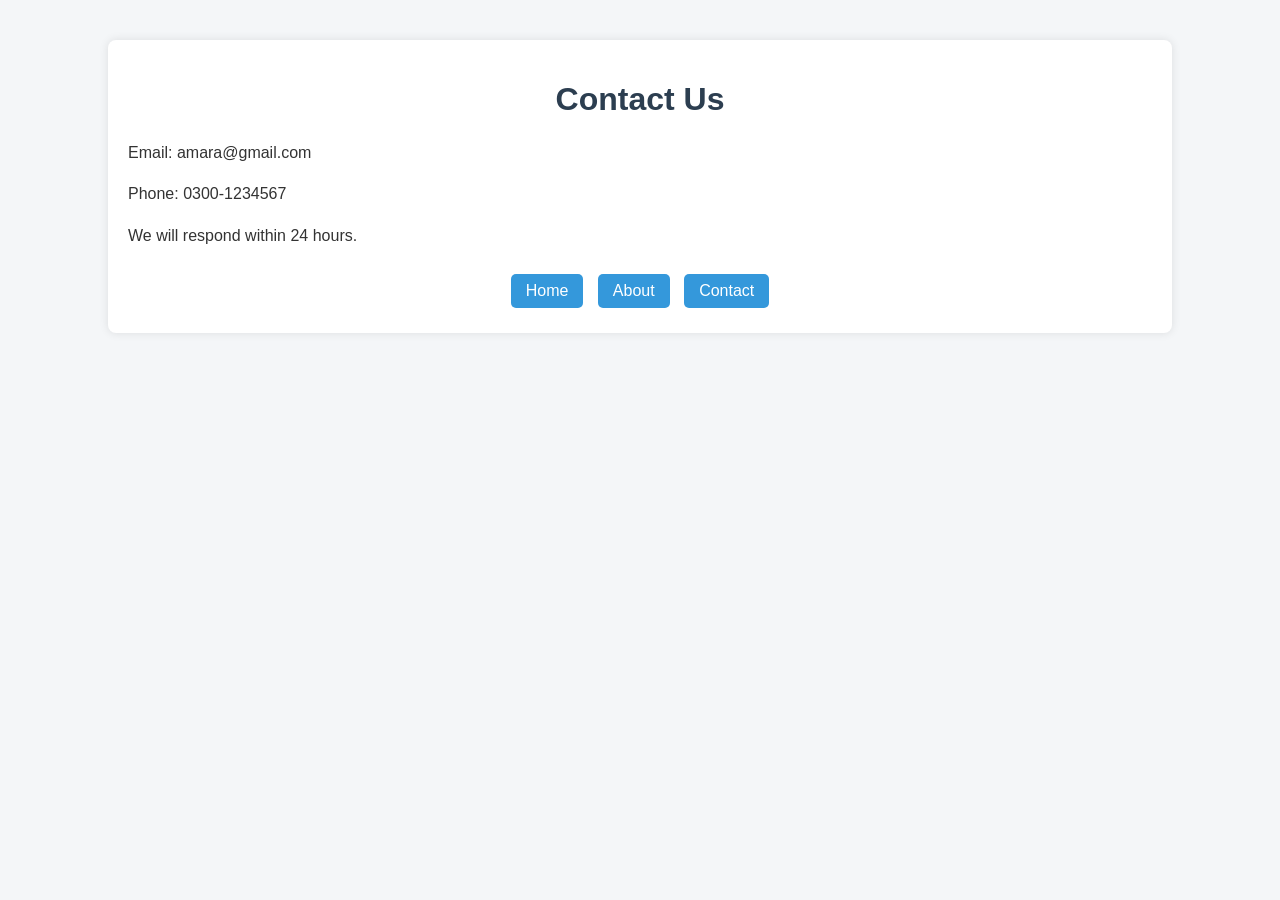
==== contact.html @ 964b938d "Initial commit - website setup" ====
<!DOCTYPE html>
<html>
<head>
    <title>Contact Page</title>
    <link rel="stylesheet" href="style.css">
</head>
<body>

<div class="container">
    <h1>Contact Us</h1>
    <p>Email: amara@gmail.com</p>
    <p>Phone: 0300-1234567</p>
    <p>We will respond within 24 hours.</p>

    <div class="nav">
        <a href="index.html">Home</a>
        <a href="about.html">About</a>
         <a href="contact.html">Contact</a>
    </div>
</div>

</body>
</html>
---- style.css ----
/* Reset basic spacing */
body {
    margin: 0;
    padding: 0;
    font-family: Arial, Helvetica, sans-serif;
    background-color: #f4f6f8;
    color: #333;
}

/* Page container */
.container {
    width: 80%;
    margin: auto;
    padding: 20px;
    background-color: white;
    margin-top: 40px;
    border-radius: 8px;
    box-shadow: 0 0 10px rgba(0,0,0,0.1);
}

/* Headings */
h1 {
    color: #2c3e50;
    text-align: center;
}

h2 {
    color: #34495e;
}

/* Paragraphs */
p {
    line-height: 1.6;
    font-size: 16px;
}

/* Navigation links */
.nav {
    text-align: center;
    margin-top: 20px;
}

.nav a {
    text-decoration: none;
    color: white;
    background-color: #3498db;
    padding: 8px 15px;
    margin: 5px;
    border-radius: 5px;
    display: inline-block;
}

.nav a:hover {
    background-color: #2980b9;
}
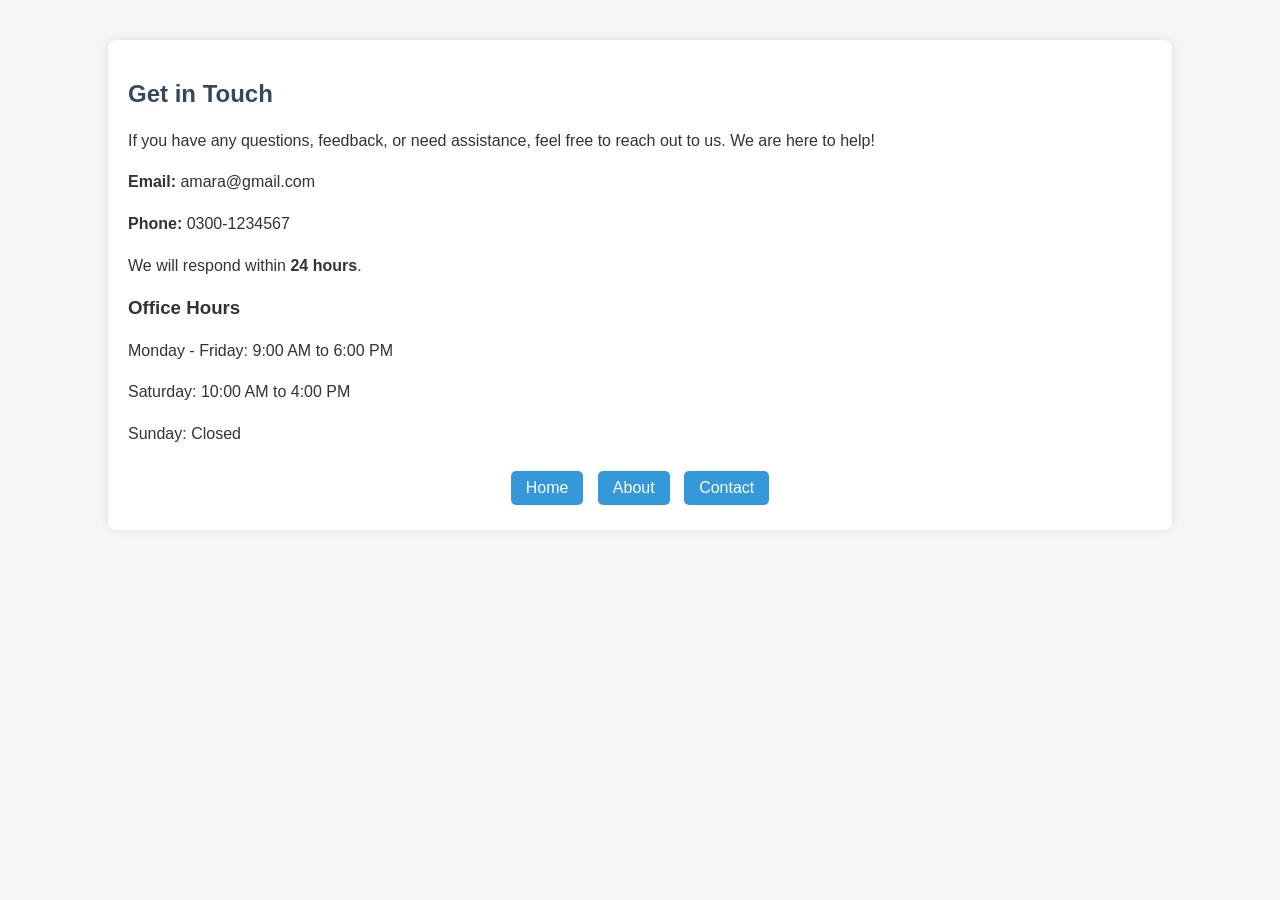
==== commit 439d2ea9: "Update contact.html with enhanced contact info and office hours" ====
--- a/contact.html
+++ b/contact.html
@@ -7,15 +7,23 @@
 <body>
 
 <div class="container">
-    <h1>Contact Us</h1>
-    <p>Email: amara@gmail.com</p>
-    <p>Phone: 0300-1234567</p>
-    <p>We will respond within 24 hours.</p>
+    <h2>Get in Touch</h2>  <!-- Updated heading -->
+
+    <p>If you have any questions, feedback, or need assistance, feel free to reach out to us. We are here to help!</p>
+
+    <p><strong>Email:</strong> amara@gmail.com</p>
+    <p><strong>Phone:</strong> 0300-1234567</p>
+    <p>We will respond within <strong>24 hours</strong>.</p>
+
+    <h3>Office Hours</h3>
+    <p>Monday - Friday: 9:00 AM to 6:00 PM</p>
+    <p>Saturday: 10:00 AM to 4:00 PM</p>
+    <p>Sunday: Closed</p>
 
     <div class="nav">
         <a href="index.html">Home</a>
         <a href="about.html">About</a>
-         <a href="contact.html">Contact</a>
+        <a href="contact.html" class="active">Contact</a>
     </div>
 </div>
 
